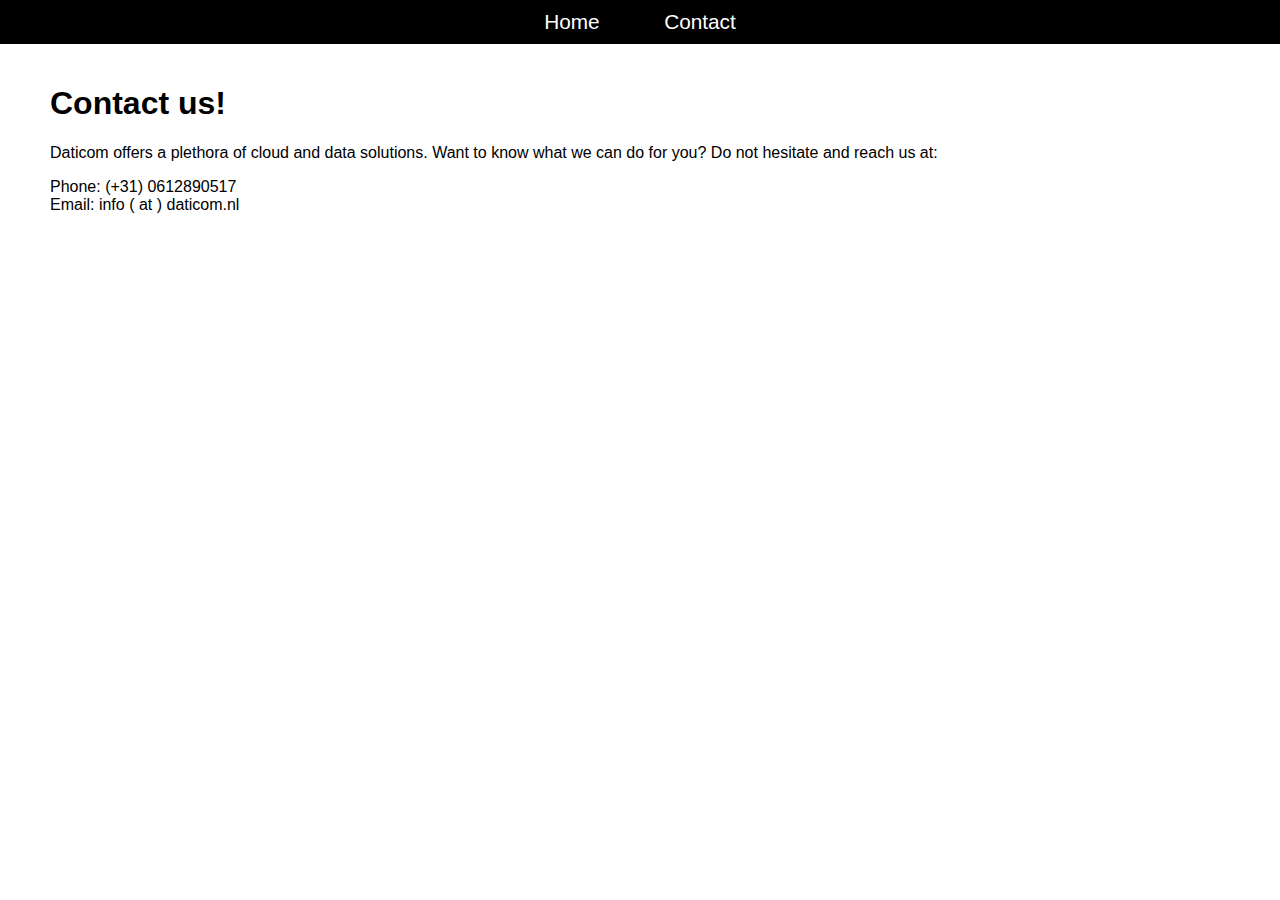
==== contact.html @ 2a7ccba5 "New picture and first version of text" ====
<!DOCTYPE html>
<html lang="en-US">
<head>
<title>Daticom</title>
<meta charset="utf-8">
<meta name="viewport" content="width=device-width, initial-scale=1">
<meta name="Keywords" content="IT Consultancy, Data, Cloud, Azure, Kubernetes, Docker">
<meta name="Description" content="Daticom levert advies op maat op het gebied van IT, Cloud en Data">
<link rel="icon" href="/favicon.ico" type="image/x-icon">
<link rel="stylesheet" href="./style.css">
</head>

<body>
    <nav>
            <li><a href="index.html">Home</a></li>
            <li><a href="contact.html">Contact</a></li>
    </nav>

    <main>
        <h1>Contact us!</h1>
        <p>
            Daticom offers a plethora of cloud and data solutions. Want to know what we can do for you? Do not hesitate and reach us at:
        </p>
        Phone: (+31) 0612890517 <br>
        Email: info ( at ) daticom.nl

    </main>
    </div>
</body>
</html>
---- style.css ----
body{
    margin: 0;
    padding: 0;
    font-family: 'Gill Sans', 'Gill Sans MT', Calibri, 'Trebuchet MS', sans-serif;
}

nav{
    background-color: black;
    margin: 0;
    text-align: center;
}

header{
    align-content: center;
    align-items: center;
    text-align: center;
    background-color: rgba(0, 0, 0, 0.4);
    padding: 100px 0px;
    color: white;
    background-image: url('background.jpg');
    background-size: cover;
    background-blend-mode: darken;
    

}

header h1{
    font-size: 70px;
}


nav li {
    display: inline-block;
    background-color: rgba(0, 0, 0, 0.727);
    font-size: 1.3em;
}

nav li a{
    display: inline-block;
    text-decoration: none;
    color: white;
    padding: 10px 30px;
}

nav li:hover{
    background-color: gray;
}

main {
    padding: 20px 50px;
    
}
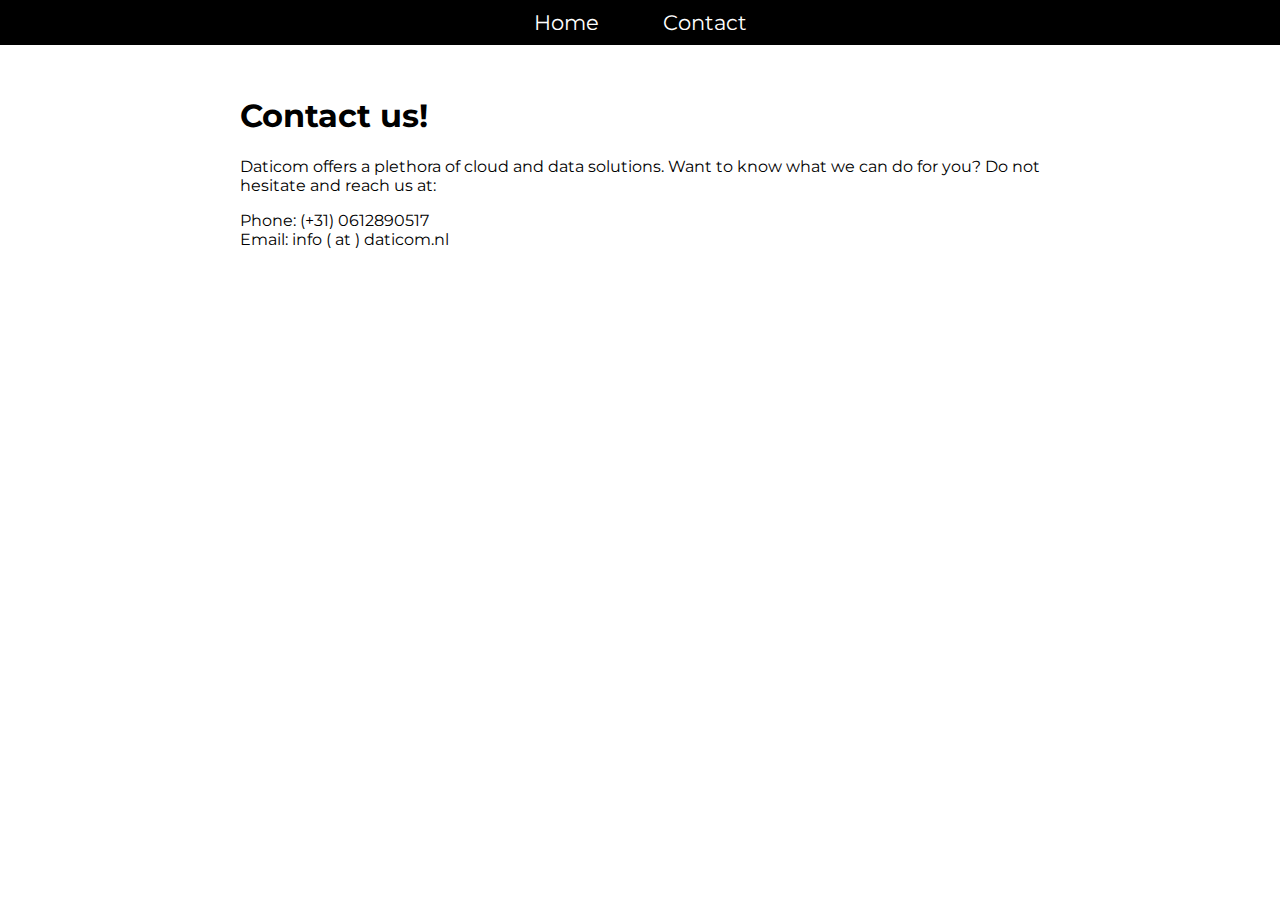
==== commit f1bfc8ae: "Video background and new logo" ====
--- a/contact.html
+++ b/contact.html
@@ -27,6 +27,5 @@
         Email: info ( at ) daticom.nl
 
     </main>
-    </div>
 </body>
 </html>
--- a/style.css
+++ b/style.css
@@ -1,7 +1,9 @@
+@import url('https://fonts.googleapis.com/css2?family=Montserrat&display=swap');
+
 body{
     margin: 0;
     padding: 0;
-    font-family: 'Gill Sans', 'Gill Sans MT', Calibri, 'Trebuchet MS', sans-serif;
+    font-family: 'Montserrat', 'Gill Sans MT', Calibri, 'Trebuchet MS', sans-serif;
 }
 
 nav{
@@ -10,17 +12,35 @@
     text-align: center;
 }
 
+.video-overlay {
+    position: absolute;
+    top: 0;
+    left: 0;
+    right: 0;
+    bottom: 0;
+    padding-top: 80px;
+    display: block;
+    background: rgba(0, 0, 0, 0.5);
+}
+
+
+.video {
+    min-width: 100%;
+    min-height: 100%;
+    width: auto;
+    height: auto;
+    position: absolute;
+    top: 50%;
+    left: 50%;
+    transform: translate(-50%, -50%);
+}
+
 header{
     align-content: center;
     align-items: center;
     text-align: center;
-    background-color: rgba(0, 0, 0, 0.4);
-    padding: 100px 0px;
     color: white;
-    background-image: url('background.jpg');
-    background-size: cover;
-    background-blend-mode: darken;
-    
+    position: relative;
 
 }
 
@@ -47,6 +67,23 @@
 }
 
 main {
-    padding: 20px 50px;
+    padding: 30px 80px;
+    max-width: 800px;
+    margin-left: auto;
+    margin-right: auto;
     
-}+}
+
+footer {
+    align-content: center;
+    align-items: center;
+    text-align: center;
+    background-color: rgb(0, 0, 0);
+}
+
+footer p {
+    display: inline-block;
+    color: white;
+    padding: 5px 0px;
+} 
+
